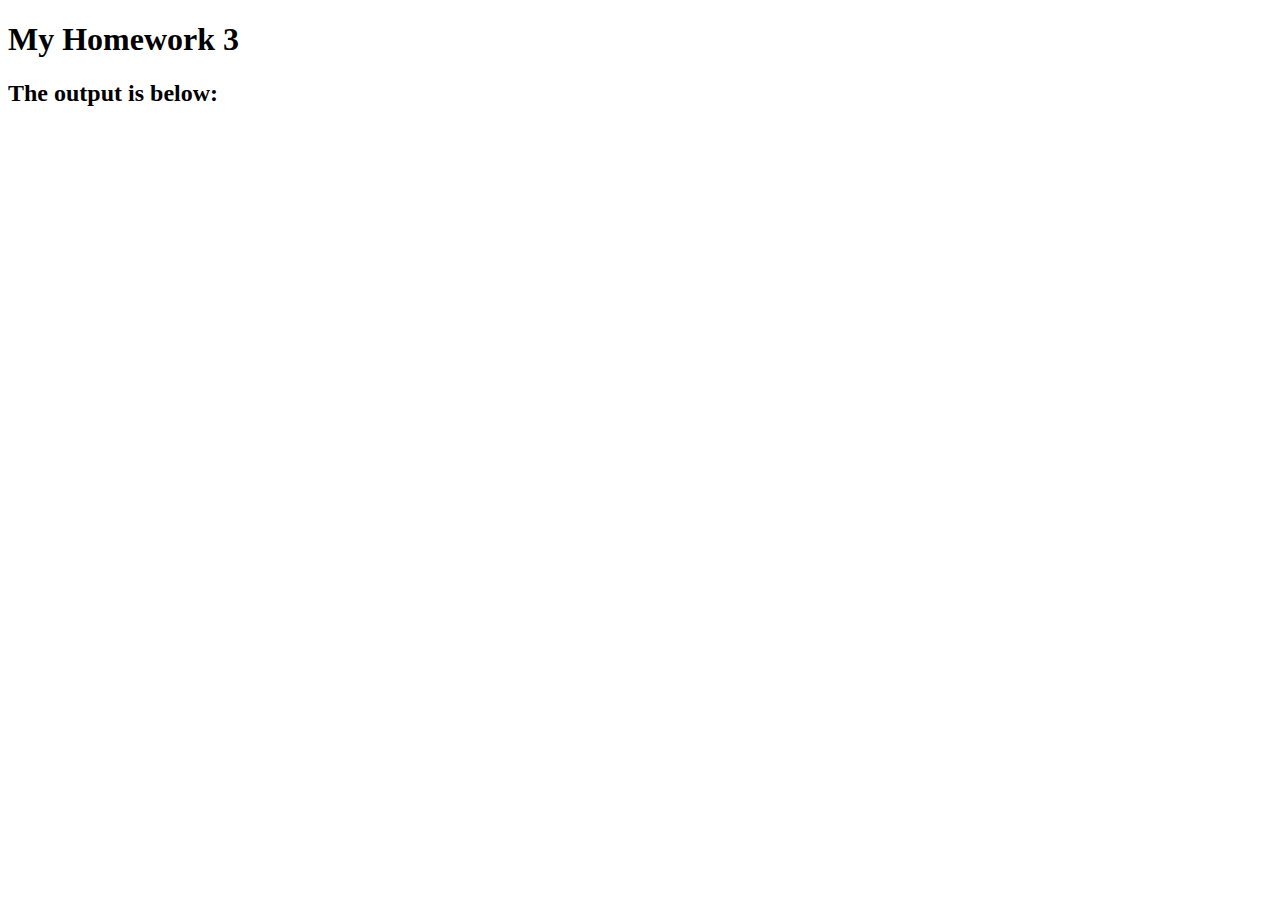
==== HW3/index.html @ 52003b46 "Hw3" ====
<!DOCTYPE html>
<html lang="en">
<head>
    <meta charset="UTF-8">
    <meta name="viewport" content="width=device-width, initial-scale=1.0">
    <meta http-equiv="X-UA-Compatible" content="ie=edge">
    <title>Jon's Homework3</title>
</head>
<body>
    <h1>My Homework 3</h1>
    <h2>The output is below:</h2>
    <h3 id="output"></h3>
    

    
    <script src="app.js"></script>
</body>
</html>
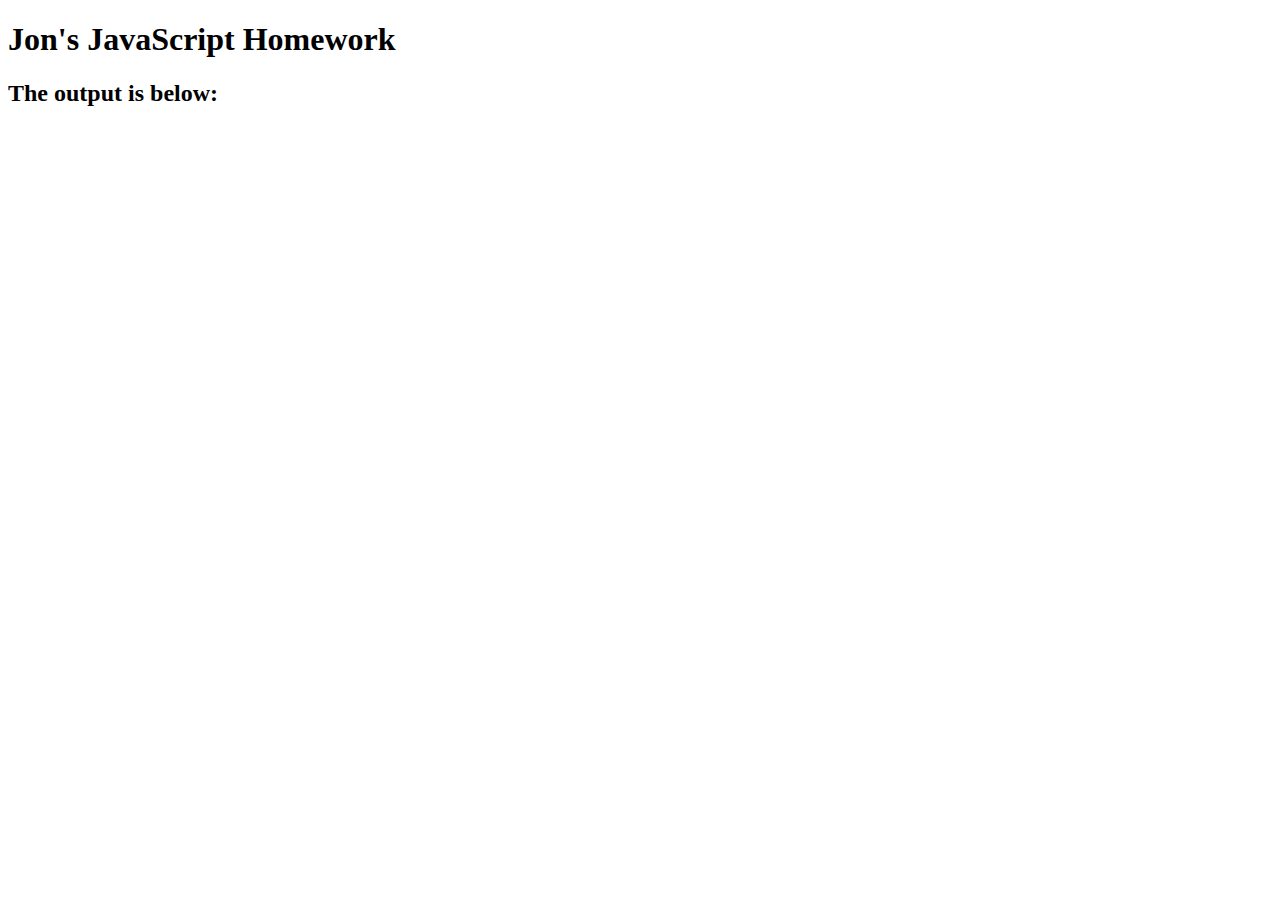
==== commit 831ebe46: "Moved index and App to toop directory for netlify" ====
--- a/HW3/index.html
+++ b/HW3/index.html
@@ -7,12 +7,12 @@
     <title>Jon's Homework3</title>
 </head>
 <body>
-    <h1>My Homework 3</h1>
+    <h1>Jon's JavaScript Homework </h1>
     <h2>The output is below:</h2>
-    <h3 id="output"></h3>
+    <h5 id="output"></h5>
     
 
-    
+
     <script src="app.js"></script>
 </body>
-</html>+</html>
